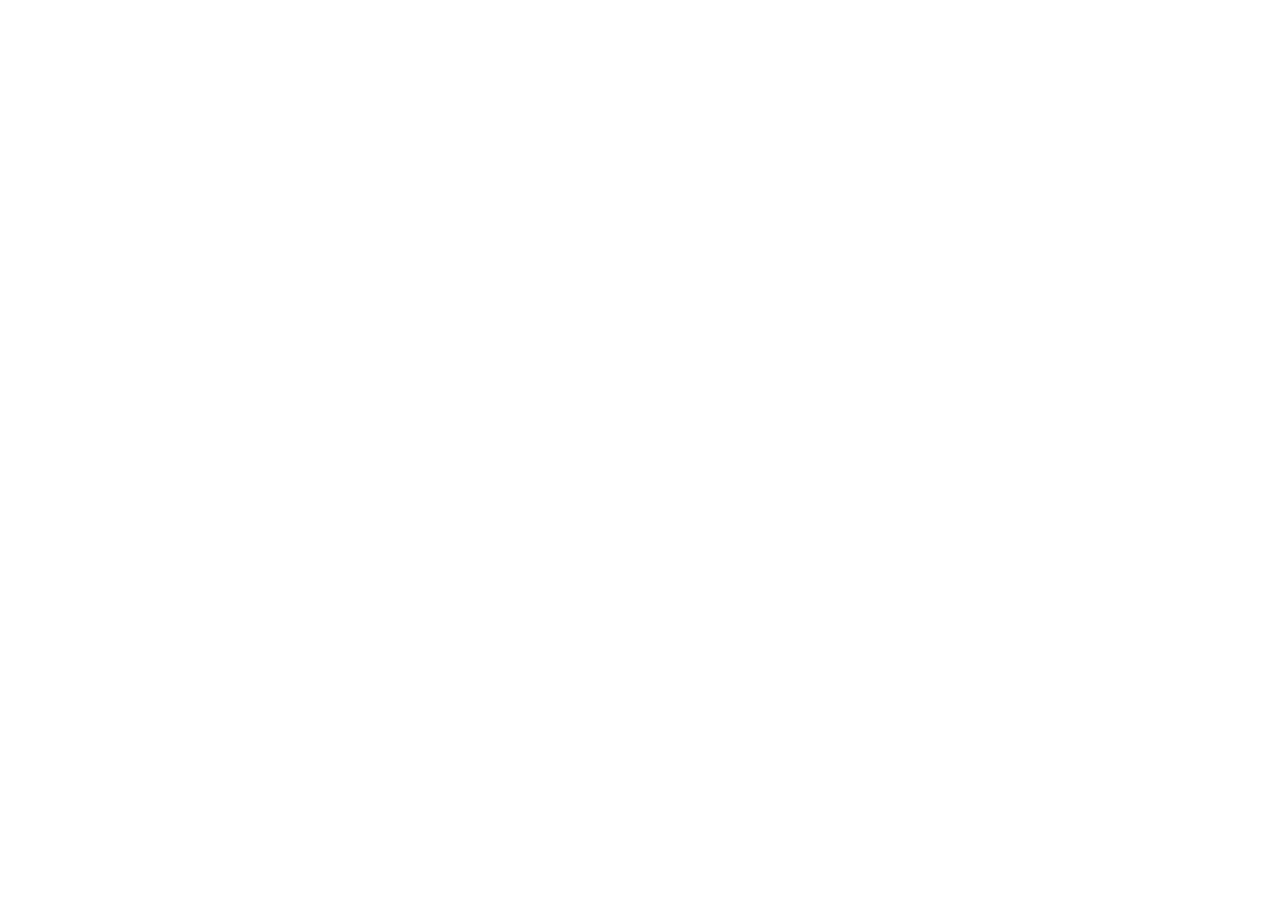
==== index.html @ bcd4662b "Initial commit" ====
<!doctype html>
<html lang="en">
  <head>
    <meta charset="UTF-8" />
    <meta name="viewport" content="width=device-width, initial-scale=1.0" />
    <title>Croissant</title>
  </head>
  <body></body>
</html>
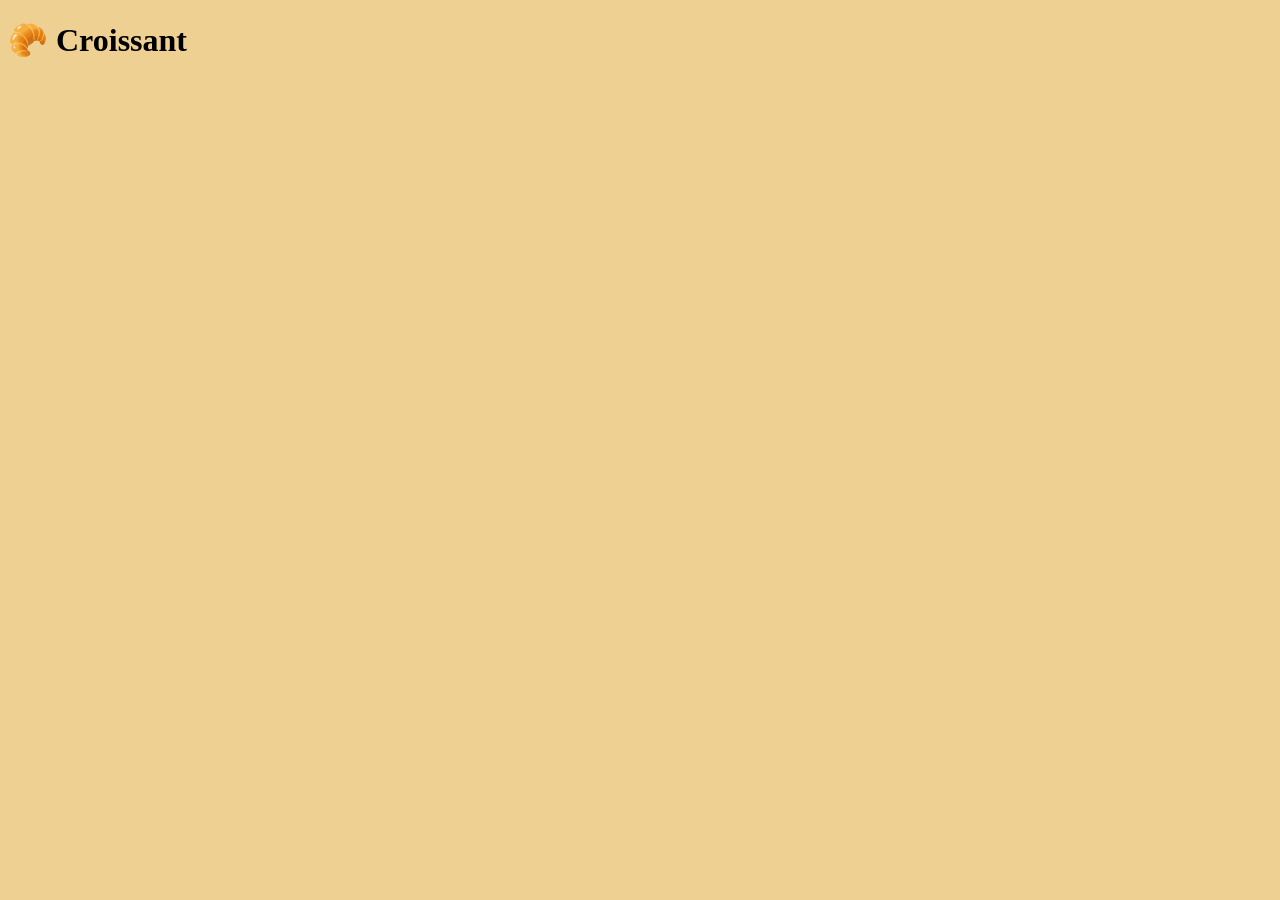
==== commit 1a65706a: "restored files after accidental delete" ====
--- a/index.html
+++ b/index.html
@@ -3,7 +3,10 @@
   <head>
     <meta charset="UTF-8" />
     <meta name="viewport" content="width=device-width, initial-scale=1.0" />
+    <link href="styles.css" rel="stylesheet" type="text/css" />
     <title>Croissant</title>
   </head>
-  <body></body>
+  <body>
+    <h1>🥐 Croissant</h1>
+  </body>
 </html>
--- a/styles.css
+++ b/styles.css
@@ -0,0 +1,3 @@
+body {
+  background-color: rgb(238, 209, 146);
+}
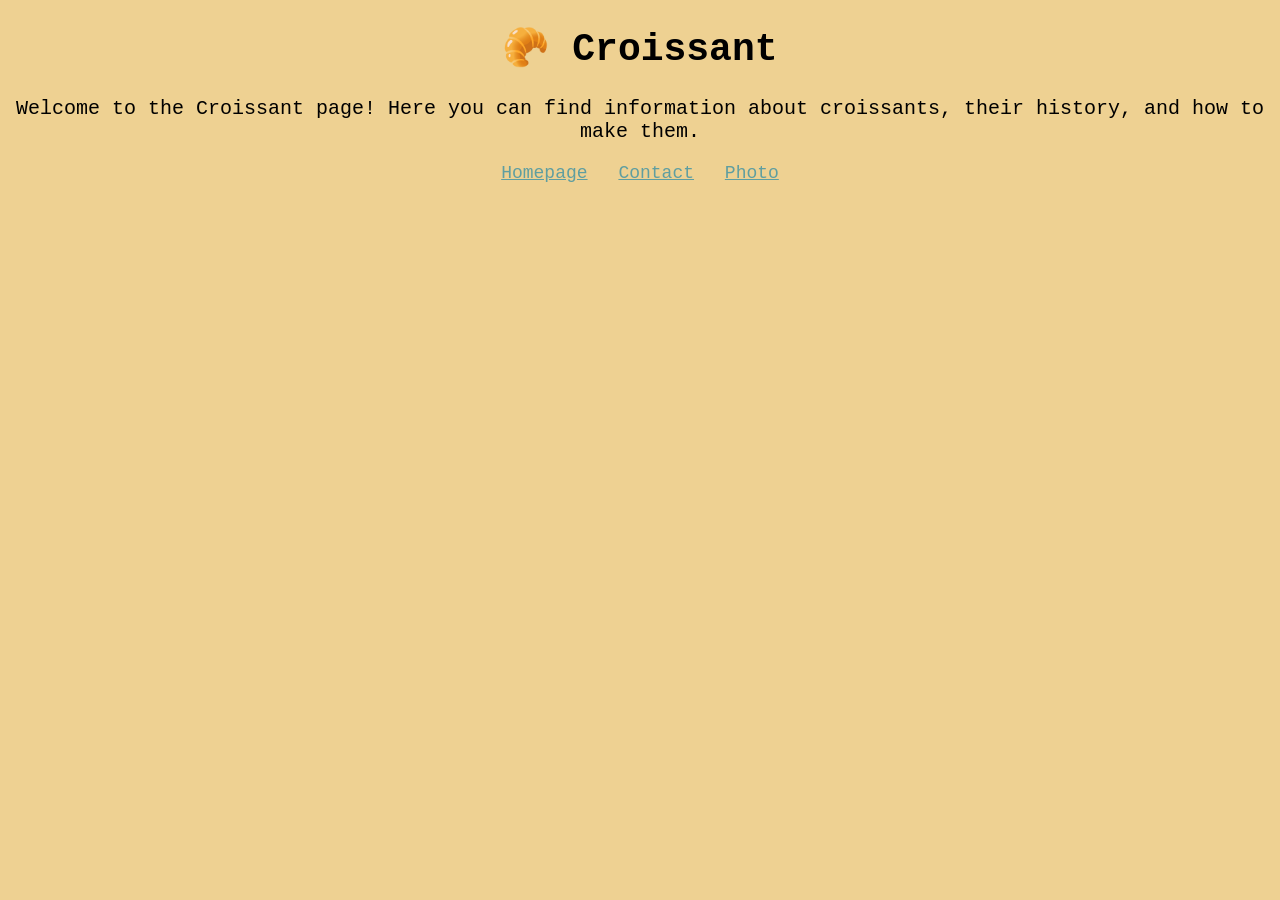
==== commit e0e8465a: "added style and photo" ====
--- a/index.html
+++ b/index.html
@@ -8,5 +8,14 @@
   </head>
   <body>
     <h1>🥐 Croissant</h1>
+    <p>
+      Welcome to the Croissant page! Here you can find information about
+      croissants, their history, and how to make them.
+    </p>
+    <footer>
+      <a href="/" title="Home">Homepage</a>
+      <a href="/contact" title="Contact">Contact</a>
+      <a href="/photo" title="Photo">Photo</a>
+    </footer>
   </body>
 </html>
--- a/styles.css
+++ b/styles.css
@@ -1,3 +1,22 @@
 body {
   background-color: rgb(238, 209, 146);
 }
+h1 {
+  text-align: center;
+  font-size: 38px;
+  font-family: "Courier New", Courier, monospace;
+}
+p {
+  text-align: center;
+  font-size: 20px;
+  font-family: "Courier New", Courier, monospace;
+}
+footer {
+  text-align: center;
+  font-size: 18px;
+  font-family: "Courier New", Courier, monospace;
+}
+footer a {
+  margin: 0 10px;
+  color: cadetblue;
+}
